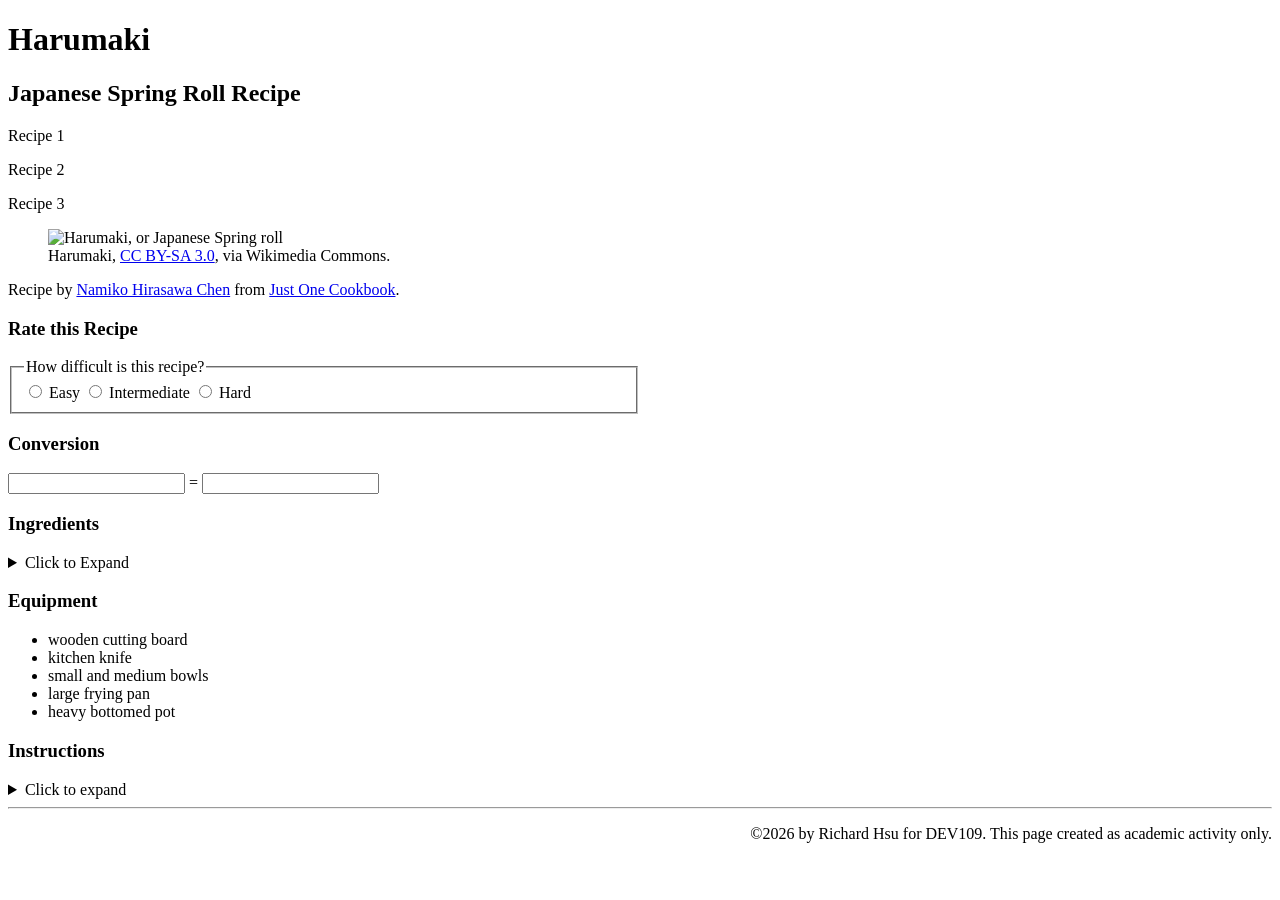
==== html/recipe1richard.html @ b8588215 "updated with first recipe" ====
<!DOCTYPE html>
<html lang="en">
<head>
    <meta charset="UTF-8">
    <meta content="width=device-width, initial-scale=1" name="viewport">
    <meta content="Richard Hsu" name="author">
    <title>Harumaki</title>
    <link href="css/styles1.css" rel="stylesheet" type="text/css">
</head>

<body>

<div class="container-fluid">
    <div class="row">
        <div class="col" style="width:100%">
            <header>
                <h1>Harumaki</h1>
                <h2>Japanese Spring Roll Recipe</h2>

            </header>

        </div>
    </div>


    <div class="row">
        <div class="col" style="width:10%">

            <p>Recipe 1</p>
            <p>Recipe 2</p>
            <p>Recipe 3</p>


        </div>
        <div class="col" style="width:40%">

            <figure>
                <img alt="Harumaki, or Japanese Spring roll" height="250"
                     src="images/Spring_roll,_at_Gyoza-no-Ohsho_(2012.08.18).jpg">
                <figcaption>Harumaki, <a href="http://creativecommons.org/licenses/by-sa/3.0/" target="_blank">CC BY-SA
                    3.0</a>, via Wikimedia Commons.
                </figcaption>
            </figure>

            <p>Recipe by <a href="https://www.justonecookbook.com/about/namiko-hirasawa-chen/" target="_blank">Namiko
                Hirasawa
                Chen</a> from <a href="https://www.justonecookbook.com/harumaki/" target="_blank">Just One Cookbook</a>.
            </p>

        </div>
        <div class="col" style="width:50%">
            <section>
                <h3 class="rate">Rate this Recipe</h3>
                <fieldset class = "difficulty-box">
                    <legend>How difficult is this recipe?</legend>
                    <input id="easy" name="difficulty" type="radio">
                    <label for="easy" class="easy">Easy</label>
                    <input id="med" name="difficulty" type="radio">
                    <label for="med" class="med">Intermediate</label>
                    <input id="hard" name="difficulty" type="radio">
                    <label for="hard" class="hard">Hard</label>
                </fieldset>

            </section>

            <section>
                <h3>Conversion</h3>
                <input id="tblspn" name="tblspn" type="text">
                =
                <input id="cups" name="cups" type="text">
            </section>

        </div>
    </div>

    <div class="row">
        <div class="col" style="width:33%">

            <section>
                <h3>Ingredients</h3>
                <details>

                    <summary>Click to Expand</summary>
                    <ul>
                        <li>4 dried shiitake mushrooms</li>
                        <li>1/4 cup water (to soak the dried shiitake)</li>
                        <li>4 shrimp (peeled, tails removed, and deveined)</li>
                        <li>2 chicken tenders</li>
                        <li>1/4 lb ground pork</li>
                        <li>1.5 oz dried glass/cellophane noodles (harusame)</li>
                        <li>1/2 boiled bamboo shoot</li>
                        <li>1 knob ginger</li>
                        <li>1 Tokyo negi (long green onion, use only the white part)</li>
                        <li>2 stalks garlic chives (Chinese chives or Nira)</li>
                        <li>3 inches carrot</li>
                        <li>2.5 oz bean sprouts</li>
                        <li>1 Tbsp toasted sesame oil</li>
                    </ul>
                    <h4>For the Shrimp and Meat Marinade</h4>
                    <ul>
                        <li>2 tsp soy sauce</li>
                        <li>2 tsp sake</li>
                        <li>2 tsp potato starch or cornstarch</li>
                    </ul>
                    <h4>For the Filling Seasonings</h4>
                    <ul>
                        <li>1/4 cup shiitake dashi (reserve the liquid from soaking the dried shiitake)</li>
                        <li>2 Tbsp soy sauce</li>
                        <li>1 tsp Diamond Crystal kosher salt</li>
                        <li>ground black pepper</li>
                        <li>2 Tbsp potato starch or cornstarch</li>
                        <li>2 Tbsp water</li>
                    </ul>
                    <h4>For Rolling and Frying</h4>
                    <ul>
                        <li>10 egg roll (harumaki) wrappers</li>
                        <li>2 Tbsp all-purpose flour (plain flour)</li>
                        <li>2 Tbsp water</li>
                        <li>3 cups neutral oil (for deep-frying; you‘ll need 1–1½ inches (2.5–3.8 cm) of oil in the pot)
                        </li>
                    </ul>
                    <h4>For Serving</h4>
                    <ul>
                        <li>soy sauce</li>
                        <li>rice vinegar (unseasoned)</li>
                        <li>Japanese karashi hot mustard</li>
                    </ul>

                </details>


            </section>

        </div>
        <div class="col" style="width:33%">

            <section>
                <h3>Equipment</h3>
                <ul>
                    <li>wooden cutting board</li>
                    <li>kitchen knife</li>
                    <li>small and medium bowls</li>
                    <li>large frying pan</li>
                    <li>heavy bottomed pot</li>
                </ul>
            </section>

        </div>
        <div class="col" style="width:33%">

            <section>
                <h3>Instructions</h3>
                <details>
                    <summary>Click to expand</summary>
                    <ol>
                        <li>Gather all the ingredients. Soak 4 dried shiitake mushrooms in ¼ cup water to rehydrate, about
                            15
                            minutes. Once the shiitake are tender and hydrated, squeeze out their liquid. Reserve the
                            soaking
                            liquid, now shiitake dashi, to use later.
                        </li>
                        <li>Meanwhile, cut 4 shrimp and 2 chicken tenders into small pieces. In a medium bowl, mix the
                            ingredients for the marinade: 2 tsp soy sauce, 2 tsp sake, and 2 tsp potato starch or
                            cornstarch.
                            Add the shrimp, the chicken, and ¼ lb ground pork to the bowl and mix well. Set aside to
                            marinate.
                        </li>
                        <li>Cook 1.5 oz dried glass/cellophane noodles (harusame) in boiling water for 2–3 minutes. Drain
                            well
                            and cut into 1-inch lengths.
                        </li>
                        <li>Cut ½ boiled bamboo shoot, 1 knob ginger, the rehydrated shiitake, the white part of 1 Tokyo
                            negi
                            (long green onion), 2 stalks garlic chives (Chinese chives or Nira), and 3 inches carrot into
                            long,
                            thin strips (2-inch julienned pieces). Wash 2.5 oz bean sprouts and drain well.
                        </li>
                    </ol>
                    <h4>To Cook the Filling</h4>
                    <ol>
                        <li>Heat a large frying pan over medium-high heat. Add 1 Tbsp toasted sesame oil and the ginger.
                            Once
                            fragrant, add the marinated shrimp, chicken, and pork and stir-fry until no longer pink.
                        </li>
                        <li>Add the sliced bamboo shoot and carrot and stir-fry until coated with oil and slightly tender.
                            Add
                            the bean sprout, Tokyo negi, Chinese chives, and dried mushrooms and stir-fry. Then, add the
                            noodles.
                        </li>
                        <li>Next, add the ingredients for the seasonings: ¼ cup shiitake dashi, 2 Tbsp soy sauce, 1 tsp
                            Diamond
                            Crystal kosher salt, and freshly ground black pepper. Mix well.
                        </li>
                        <li>Combine 2 Tbsp potato starch or cornstarch with 2 Tbsp water in a small bowl to make a slurry.
                        </li>
                        <li>After a quick stir, pour the slurry into the harumaki filling and mix well. Transfer the filling
                            from the pan to a baking sheet or plate. Let it cool completely and evaporate the moisture. Make
                            sure there is no moisture in the filling. Otherwise, the wrappers will break easily before and
                            during deep-frying (and might explode in the oil).
                        </li>
                    </ol>
                    <h4>To Roll the Harumaki</h4>
                    <ol>
                        <li>Slowly peel each of the 10 egg roll (harumaki) wrappers, one at a time, and keep them under
                            plastic
                            wrap or a damp kitchen towel to prevent drying while you work. Mix 2 Tbsp all-purpose flour
                            (plain
                            flour) and 2 Tbsp water in a small bowl to form a loose paste.
                        </li>
                        <li>Lay one harumaki wrapper on your work surface with a corner pointed towards you in a diamond
                            shape.
                            Place one portion of filling neatly just below the center of the wrapper. I use an ice cream
                            scoop
                            so the filling amount is the same for each wrapper. Fold the bottom corner up over the filling
                            and
                            firmly tuck the filling under it.
                        </li>
                        <li>Roll the wrapper once to cover the filling. Then, fold the right and left corners of the wrapper
                            in
                            toward the center, forming straight edges on either side. The two corners should overlap in the
                            center a little bit. Continue rolling toward the top corner, making sure that both sides of the
                            wrapper taper inward (and don‘t flair out) as you roll.
                        </li>
                        <li>Dip your finger in the flour + water paste and place a good amount of it on the top corner.
                            Then,
                            roll and press firmly to seal. Continue rolling with the remaining wrappers.
                        </li>
                    </ol>
                    <h4>To Cook</h4>
                    <ol>
                        <li>Deep-fry (recommended): Fry the harumaki immediately after rolling and before the wrappers get
                            soggy. To a deep, heavy-bottomed pot, add 3 cups neutral oil or enough for 1–1½ inches (2.5–3.8
                            cm)
                            of oil. Heat to 340°F (170°C).
                        </li>
                        <li>When the oil is hot enough, deep-fry the rolls in batches until light golden brown and crisp,
                            about
                            5 minutes. Place on a wire rack or paper towel to drain the excess oil.
                        </li>
                        <li>Tip: When you deep-fry, do not crowd the pot because the oil temperature will drop quickly and
                            cause
                            the rolls to absorb oil. Your ingredients should take up no more than about half of the oil
                            surface
                            area at any one time.
                        </li>
                    </ol>
                    <h4>To Serve</h4>
                    <ol>
                        <li>Make a dipping sauce with soy sauce, rice vinegar (unseasoned), and Japanese karashi hot mustard
                            as
                            you like and serve with the Harumaki. Enjoy!
                        </li>
                    </ol>
                    <h4>To Store</h4>
                    <ol>
                        <li>You can keep the leftovers in an airtight container and store in the refrigerator for up to 3
                            days
                            and in the freezer for a month.
                        </li>
                    </ol>
                </details>

            </section>
        </div>
    </div>

    <div class="row">
        <div class="col" style="width:100%">
            <footer>
                <hr>
                <p style="text-align: right">&copy;2026 by Richard Hsu for DEV109. This page created as academic activity only. </p>
            </footer>

        </div>
    </div>
</div>
</body>

</html>
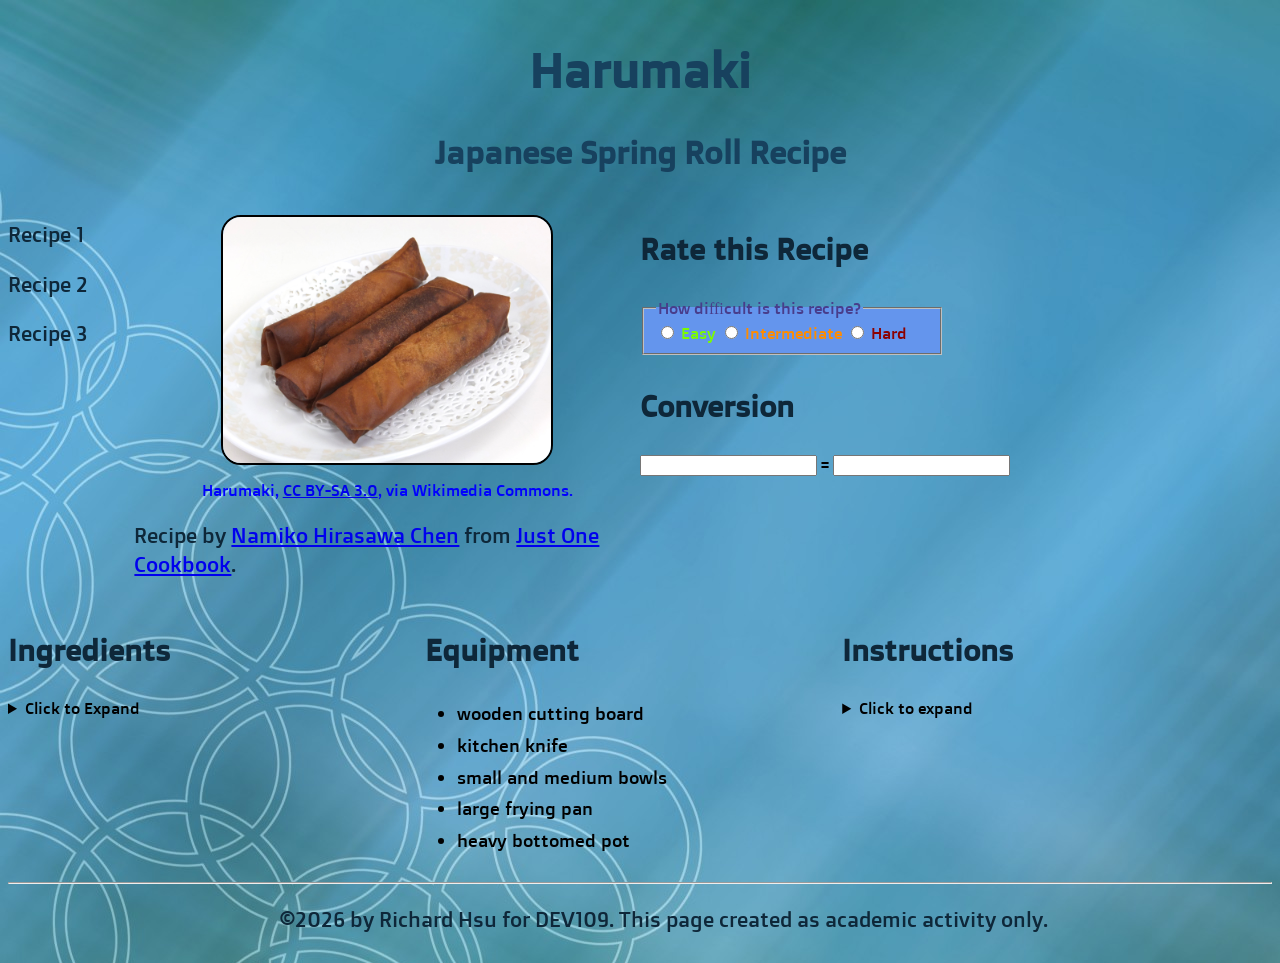
==== commit 7004caeb: "edited html" ====
--- a/html/recipe1richard.html
+++ b/html/recipe1richard.html
@@ -5,7 +5,7 @@
     <meta content="width=device-width, initial-scale=1" name="viewport">
     <meta content="Richard Hsu" name="author">
     <title>Harumaki</title>
-    <link href="css/styles1.css" rel="stylesheet" type="text/css">
+    <link href="../css/styles1.css" rel="stylesheet" type="text/css">
 </head>
 
 <body>
@@ -36,7 +36,7 @@
 
             <figure>
                 <img alt="Harumaki, or Japanese Spring roll" height="250"
-                     src="images/Spring_roll,_at_Gyoza-no-Ohsho_(2012.08.18).jpg">
+                     src="../images/springroll.jpg">
                 <figcaption>Harumaki, <a href="http://creativecommons.org/licenses/by-sa/3.0/" target="_blank">CC BY-SA
                     3.0</a>, via Wikimedia Commons.
                 </figcaption>
--- a/css/styles1.css
+++ b/css/styles1.css
@@ -0,0 +1,131 @@
+@import url('https://fonts.googleapis.com/css2?family=Doppio+One&display=swap');
+
+* {
+    box-sizing: border-box;
+}
+
+[class*="col"] {
+    float: left;
+    /* padding: 15px; */
+}
+
+.row::after {
+    content: "";
+    clear: both;
+    display: block;
+}
+
+/*div {*/
+/*    border: double black;*/
+/*}*/
+
+
+body {
+    background-image: url(../images/background.jpg);
+    font-family:"Doppio One";
+}
+h1 {
+    color: #17415E;
+    font-size: 3rem;
+    text-align: center;
+}
+
+h2 {
+    font-size: 2rem;
+    text-align: center;
+    color: #17415E;
+}
+
+h3 {
+    font-size: 1.9rem;
+    color: #0E2739;
+}
+
+.rate {
+    color: #0E2739;
+}
+
+p {
+    color: #0E2739;
+    font-size: 1.3rem;
+    text-align: left;
+    line-height: 1.4em;
+    max-width: 50em;
+
+}
+
+ul {
+    line-height: 1.8em;
+    padding-left: 2rem;
+    color: black;
+    font-size: 1.1rem;
+}
+
+ol {
+    line-height: 1.8em;
+    padding-left: 2rem;
+    color: black;
+    font-size: 1.1rem;
+}
+
+img {
+    border: 2px solid black;
+    border-radius: 20px;
+    display: block;
+    margin: 15px auto;
+    max-width: 500px;
+}
+
+.float-right {
+    float: right;
+    margin: 0 0 1em 1.5rem;
+}
+
+figcaption {
+    text-align: center;
+    color: blue;
+}
+
+.difficulty-box {
+    width: 300px;
+    background-color: cornflowerblue;
+}
+
+legend {
+    color: darkslateblue;
+}
+
+.easy {
+    color: lawngreen;
+}
+.med {
+    color: darkorange;
+}
+.hard {
+    color: darkred;
+}
+
+footer {
+    border-radius: 5px;
+    text-align: right;
+    margin: 0 auto;
+}
+
+.doppio-one-regular {
+    font-family: "Doppio One", sans-serif;
+    font-weight: 400;
+    font-style: normal;
+}
+
+
+.wrapper {
+
+    display: flex;
+
+}
+
+.wrapper div {
+
+    flex: 1;
+
+}
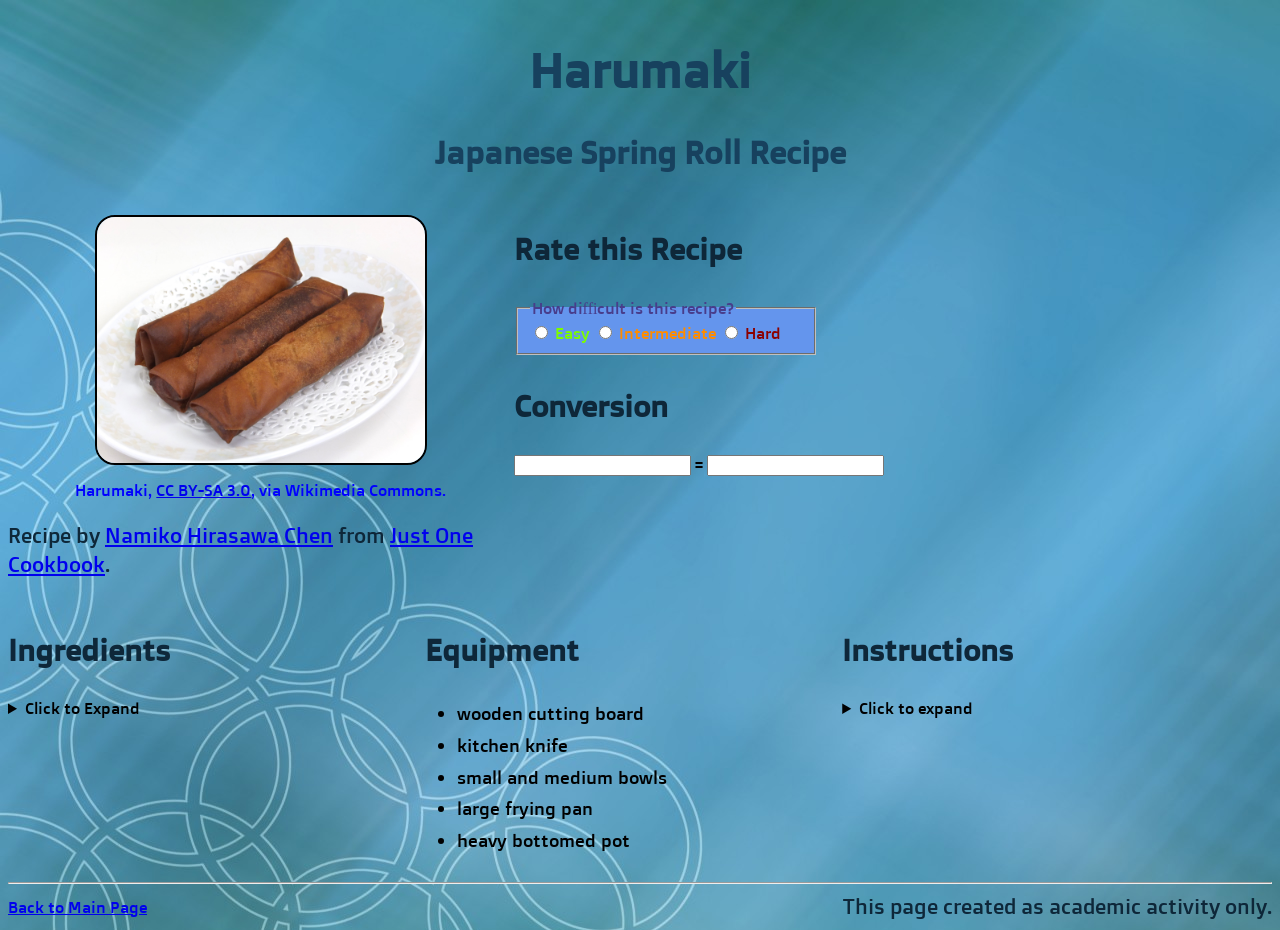
==== commit 278b0ed9: "fixed main page to include links to recipe 1" ====
--- a/html/recipe1richard.html
+++ b/html/recipe1richard.html
@@ -25,10 +25,6 @@
 
     <div class="row">
         <div class="col" style="width:10%">
-
-            <p>Recipe 1</p>
-            <p>Recipe 2</p>
-            <p>Recipe 3</p>
 
 
         </div>
@@ -268,7 +264,10 @@
         <div class="col" style="width:100%">
             <footer>
                 <hr>
-                <p style="text-align: right">&copy;2026 by Richard Hsu for DEV109. This page created as academic activity only. </p>
+                <div class="footer-content">
+                <a href="../index.html">Back to Main Page</a>
+                <p>This page created as academic activity only. </p>
+                </div>
             </footer>
 
         </div>
--- a/css/styles1.css
+++ b/css/styles1.css
@@ -128,4 +128,13 @@
 
     flex: 1;
 
+}
+.footer-content {
+    display: flex;
+    justify-content: space-between;
+    align-items: center;
+}
+
+.footer-content p {
+    margin: 0;
 }
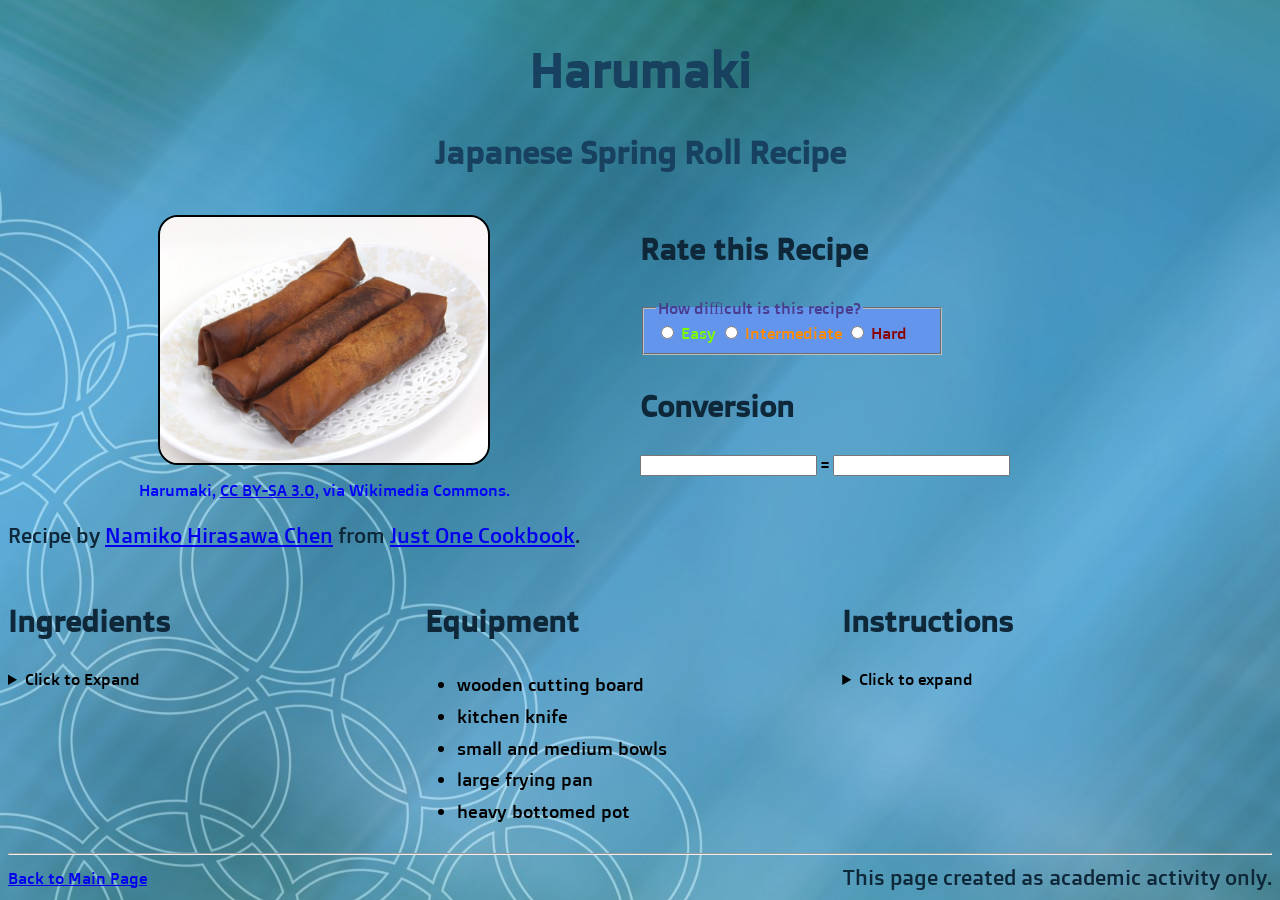
==== commit db379cfd: "deleted empty recipe link" ====
--- a/html/recipe1richard.html
+++ b/html/recipe1richard.html
@@ -24,11 +24,7 @@
 
 
     <div class="row">
-        <div class="col" style="width:10%">
-
-
-        </div>
-        <div class="col" style="width:40%">
+        <div class="col" style="width:50%">
 
             <figure>
                 <img alt="Harumaki, or Japanese Spring roll" height="250"
